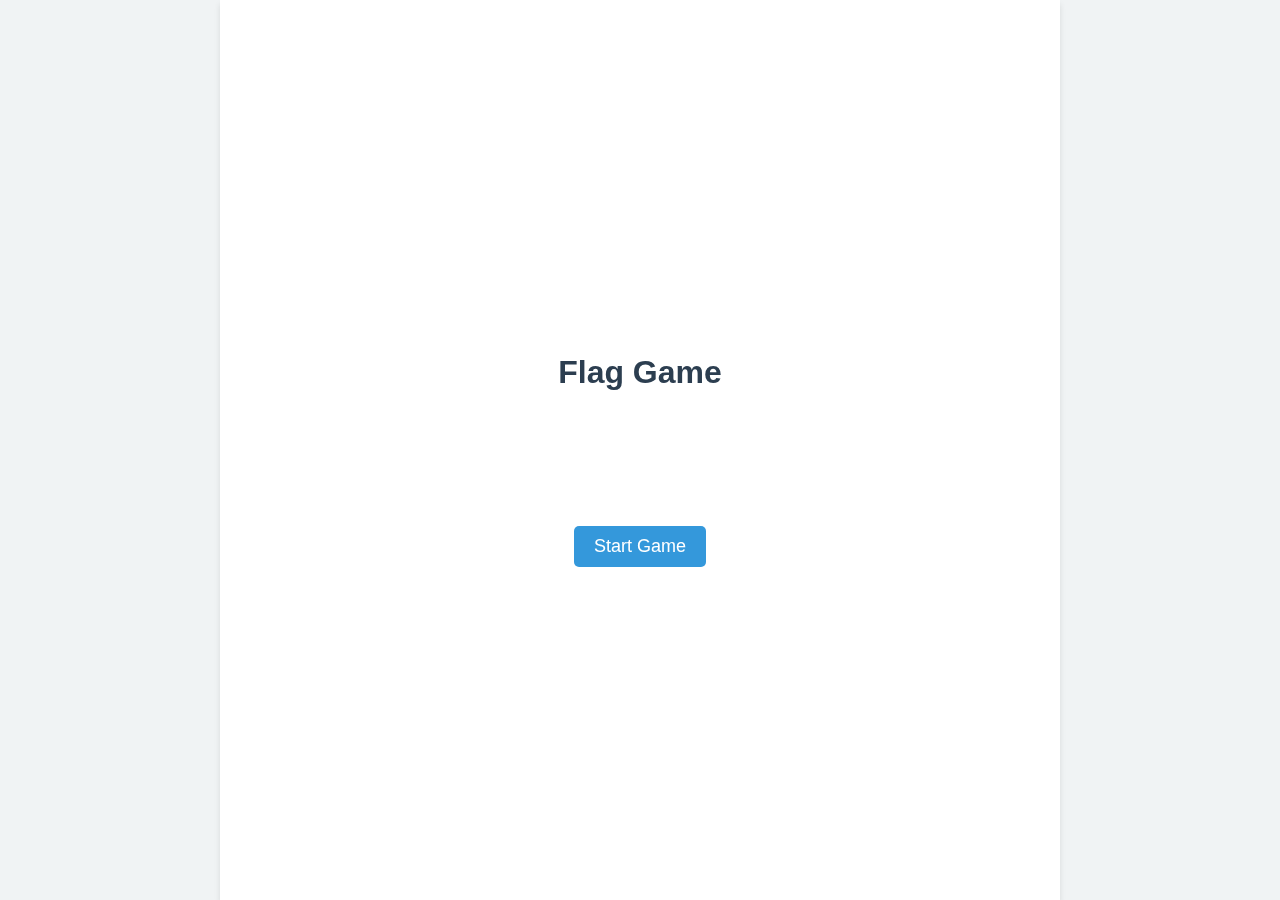
==== flagGame.html @ 366e9fda "commit - new json with more flags" ====
<!DOCTYPE html>
<html lang="en">
  <head>
    <meta charset="UTF-8" />
    <meta name="viewport" content="width=device-width, initial-scale=1.0" />
    <title>Document</title>
    <script src="flagImg.js"></script>
  </head>
  <body>
    <div class="container">
      <h1 id="flagName">Flag Game</h1>
      <div id="timer" class="timer" style="display: none">Time: 60 seconds</div>
      <div class="flags">
        <div class="flag1"><img src="" /></div>
        <div class="flag2"><img src="" /></div>
        <div class="flag3"><img src="" /></div>
      </div>
      <div class="restart">
        <button id="startButton" onclick="startGame()">Start Game</button>
      </div>
      <div id="gameOverScreen" style="display: none">
        <h2>Game Over</h2>
        <p id="scoreBoard">
          You got <span id="correctGuesses">0</span> countries correct!
        </p>
        <button onclick="restartGame()">Play Again</button>
      </div>
    </div>
  </body>
</html>

<script>
  let score = 0;
  let wrongGuesses = 0;
  let timerInterval;
  let remainingTime = 60;

  function shuffle(array) {
    for (let i = array.length - 1; i > 0; i--) {
      const j = Math.floor(Math.random() * (i + 1));
      [array[i], array[j]] = [array[j], array[i]];
    }
    return array; // Added return statement
  }

  function startGame() {
    document.getElementById("startButton").style.display = "none";

    score = 0;
    wrongGuesses = 0;
    remainingTime = 60;
    // Make the timer visible
    document.getElementById("timer").style.display = "block";
    updateTimerDisplay();
    startTimer();
    startRound();
  }

  function startTimer() {
    timerInterval = setInterval(() => {
      remainingTime--;
      updateTimerDisplay();
      if (remainingTime === 0) {
        endGame(); // Call endGame function when the time is up
      }
    }, 1000);
  }

  function restartGame() {
    document.getElementById("gameOverScreen").style.display = "none";
    score = 0;
    wrongGuesses = 0;
    remainingTime = 60;
    updateTimerDisplay(); // Calling the new function to update the timer display
    clearInterval(timerInterval);
    startTimer();
    startRound();
  }

  function evaluateGuess(guess) {
    if (guess === correctAnswer) {
      score++;
    } else {
      wrongGuesses++;
    }

    if (wrongGuesses === 3 || remainingTime === 0) {
      endGame(); // Call endGame function when the game is over
      return;
    }

    startRound();
  }

  function startRound() {
    if (wrongGuesses === 3) {
      alert("Game over!");
      return;
    }
    shuffle(flagImages);
    correctAnswer = Math.floor(Math.random() * 3);
    document.getElementById("flagName").innerHTML =
      flagImages[correctAnswer].name;
    for (let i = 0; i < 3; i++) {
      const flagDiv = document.getElementsByClassName(`flag${i + 1}`)[0];
      const img =
        flagDiv.getElementsByTagName("img")[0] || document.createElement("img");
      img.src = flagImages[i].image;
      img.onclick = function () {
        evaluateGuess(i);
      };
      flagDiv.appendChild(img);
    }
  }

  function updateTimerDisplay() {
    document.getElementById(
      "timer"
    ).innerHTML = `Time: ${remainingTime} seconds`;
  }

  function endGame() {
    clearInterval(timerInterval);
    document.getElementById("gameOverScreen").style.display = "flex";
    document.getElementById("correctGuesses").innerText = score;
  }

  updateTimerDisplay();
</script>

<style>
  body {
    background-color: #f0f3f4;
    font-family: "Arial", sans-serif;
    margin: 0;
  }

  .container {
    max-width: 800px;
    margin: 0 auto;
    padding: 20px;
    background-color: #ffffff;
    box-shadow: 0 4px 6px rgba(0, 0, 0, 0.1);
    position: fixed;
    top: 0;
    left: 0;
    right: 0;
    bottom: 0;
    background-color: #fff;
    z-index: 1000;
    margin: 0 auto;
    display: flex;
    flex-direction: column;
    flex-wrap: wrap;
    /* align-content: center; */
    justify-content: center;
  }

  h1 {
    color: #2c3e50;
    text-align: center;
  }

  .timer {
    text-align: center;
    font-size: 24px;
    color: #e74c3c;
  }

  .flags {
    display: flex;
    justify-content: space-around;
    flex-wrap: wrap;
  }

  .flags div {
    width: 30%;
    margin: 10px;
  }

  .flags img {
    width: 100%;
    border-radius: 10px;
    transition: transform 0.3s ease;
  }

  .flags img:hover {
    transform: scale(1.1);
  }

  .restart {
    text-align: center;
    flex-direction: column;
    flex-wrap: wrap;
    align-content: center;
  }
  #gameOverScreen {
    text-align: center;
    flex-direction: column;
    flex-wrap: wrap;
    align-content: center;
    position: fixed;
    top: 0;
    left: 0;
    right: 0;
    bottom: 0;
    background-color: #fff;
    z-index: 1000;
    margin: 0 auto;
    display: flex;
    flex-direction: column;
    flex-wrap: wrap;
    align-content: center;
    justify-content: center;
  }

  button {
    padding: 10px 20px;
    background-color: #3498db;
    color: #fff;
    border: none;
    border-radius: 5px;
    cursor: pointer;
    font-size: 18px;
    transition: background-color 0.3s;
  }

  button:hover {
    background-color: #2980b9;
  }

  #gameOverScreen h2 {
    color: #e74c3c;
  }

  #gameOverScreen p {
    font-size: 20px;
  }

  #correctGuesses {
    font-weight: bold;
    color: #2ecc71;
  }
</style>
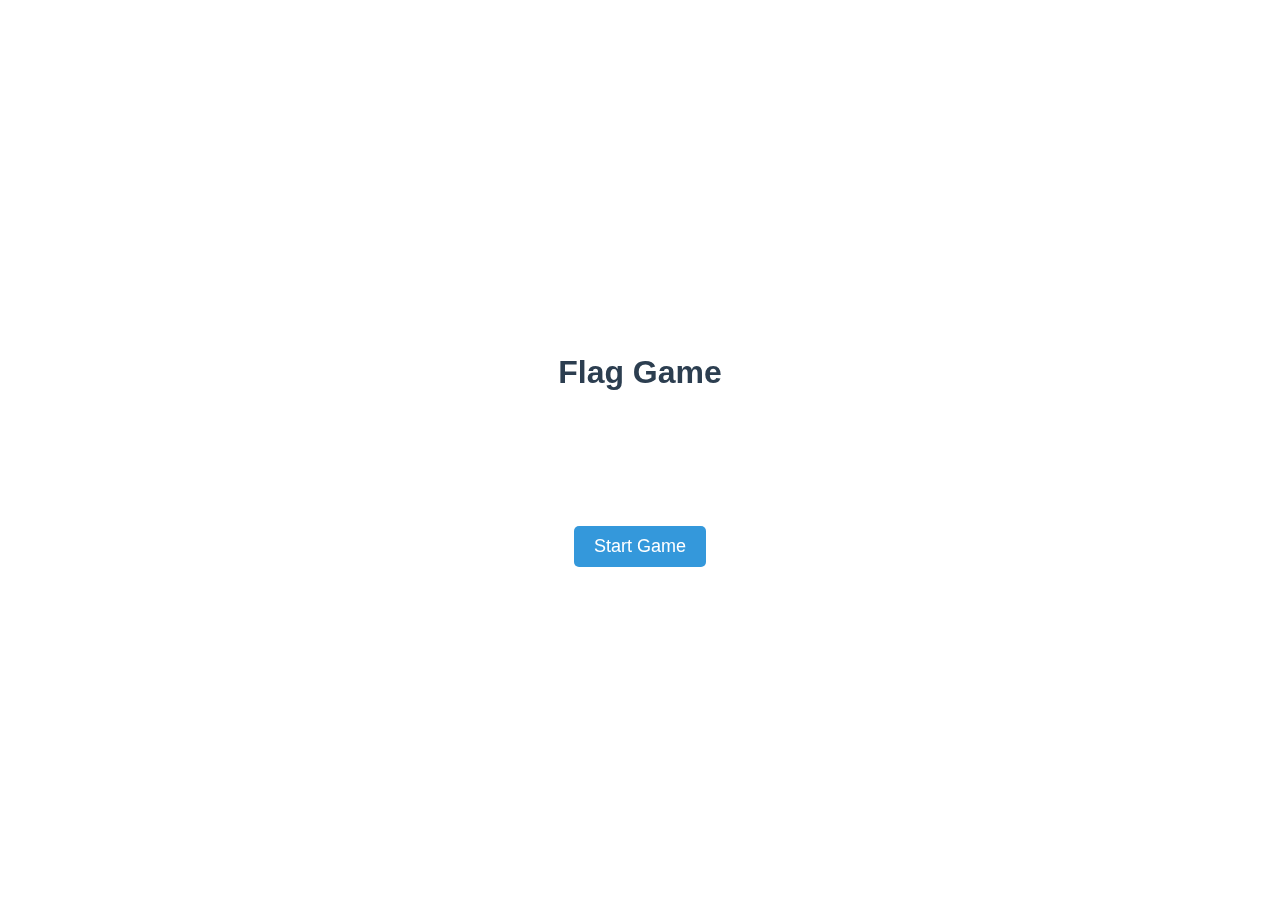
==== commit 9e0bb9ab: "commit - updated CSS" ====
--- a/flagGame.html
+++ b/flagGame.html
@@ -136,7 +136,7 @@
   }
 
   .container {
-    max-width: 800px;
+
     margin: 0 auto;
     padding: 20px;
     background-color: #ffffff;
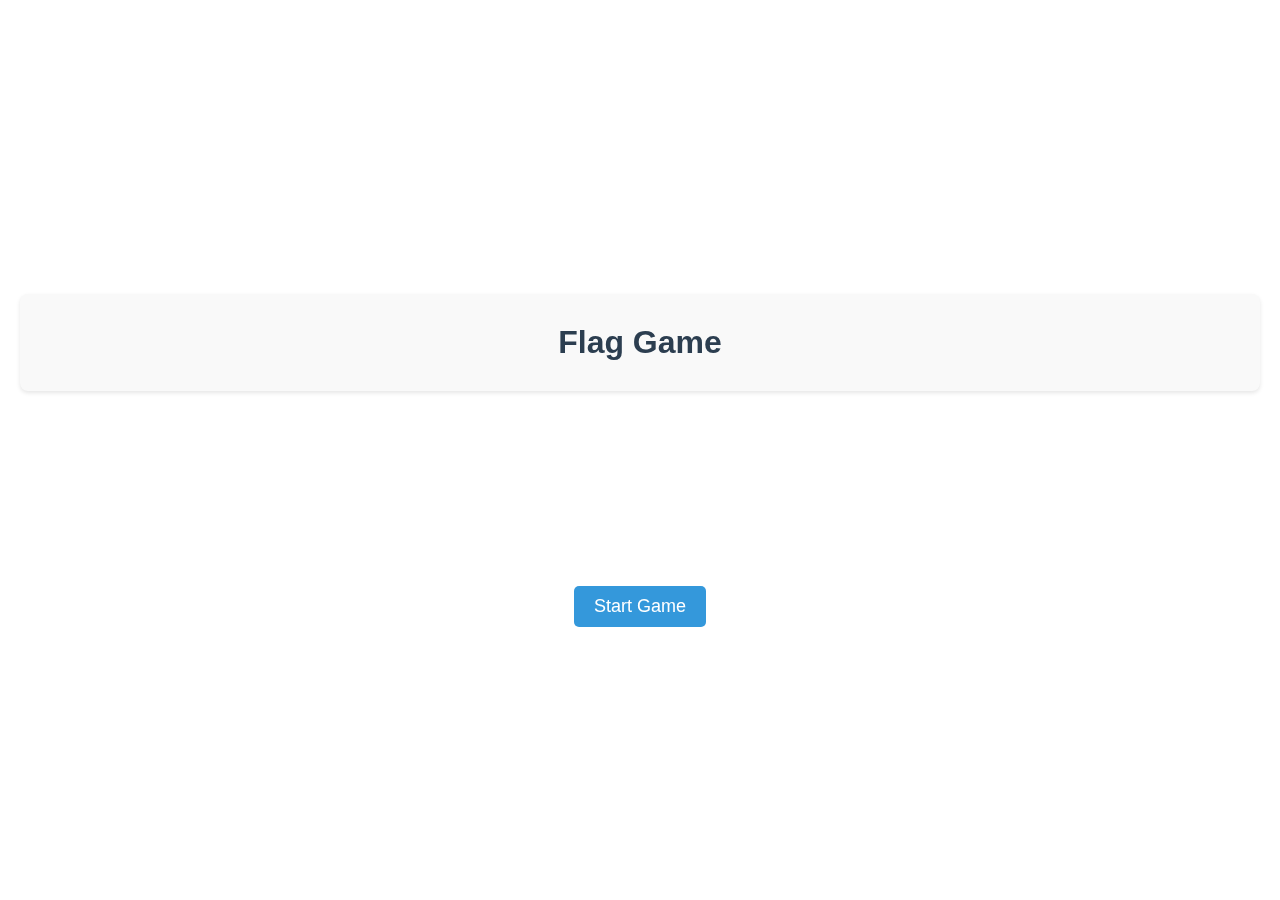
==== commit a3cb9ffc: "commit - hearts to keep track" ====
--- a/flagGame.html
+++ b/flagGame.html
@@ -5,11 +5,23 @@
     <meta name="viewport" content="width=device-width, initial-scale=1.0" />
     <title>Document</title>
     <script src="flagImg.js"></script>
+    <link
+      rel="stylesheet"
+      href="https://cdnjs.cloudflare.com/ajax/libs/font-awesome/5.15.1/css/all.min.css"
+    />
   </head>
   <body>
     <div class="container">
       <h1 id="flagName">Flag Game</h1>
       <div id="timer" class="timer" style="display: none">Time: 60 seconds</div>
+      <div class="score-container">
+        <p id="score">
+          <span class="heart"><i class="fas fa-heart"></i></span>
+          <span class="heart"><i class="fas fa-heart"></i></span>
+          <span class="heart"><i class="fas fa-heart"></i></span>
+        </p>
+      </div>
+
       <div class="flags">
         <div class="flag1"><img src="" /></div>
         <div class="flag2"><img src="" /></div>
@@ -42,9 +54,10 @@
     }
     return array; // Added return statement
   }
-
+  document.getElementById("score").style.display = "none";
   function startGame() {
     document.getElementById("startButton").style.display = "none";
+    document.getElementById("score").style.display = "block";
 
     score = 0;
     wrongGuesses = 0;
@@ -72,6 +85,7 @@
     wrongGuesses = 0;
     remainingTime = 60;
     updateTimerDisplay(); // Calling the new function to update the timer display
+    resetHeartDisplay();
     clearInterval(timerInterval);
     startTimer();
     startRound();
@@ -89,7 +103,21 @@
       return;
     }
 
+    updateLivesDisplay();
+
     startRound();
+  }
+
+  function updateLivesDisplay() {
+    const hearts = document.querySelectorAll(".heart");
+    for (let i = 0; i < wrongGuesses; i++) {
+      hearts[i].classList.add("inactive");
+    }
+  }
+
+  function resetHeartDisplay() {
+    const hearts = document.querySelectorAll(".heart");
+    hearts.forEach((heart) => heart.classList.remove("inactive"));
   }
 
   function startRound() {
@@ -129,6 +157,40 @@
 </script>
 
 <style>
+  .heart {
+    color: #e74c3c; 
+    font-size: 24px;
+    margin-left: 5px;
+    font-size: 2.5rem;
+    margin-left: 10px;
+    display: inline-block;
+    transform: scale(1);
+    transition: transform 0.3s ease;
+  }
+
+  .heart.inactive {
+    color: #bdc3c7; 
+  }
+
+  .heart:hover {
+    transform: scale(1.1);
+    transition: transform 0.3s ease;
+  }
+
+  .score-container {
+    padding: 10px 20px;
+    margin: 20px auto;
+  }
+
+  #score {
+    color: #eee;
+    font-size: 20px;
+    text-shadow: 1px 1px 2px rgba(0, 0, 0, 0.4);
+    display: flex;
+    align-items: center;
+    display: none;
+  }
+
   body {
     background-color: #f0f3f4;
     font-family: "Arial", sans-serif;
@@ -136,7 +198,6 @@
   }
 
   .container {
-
     margin: 0 auto;
     padding: 20px;
     background-color: #ffffff;
@@ -159,6 +220,10 @@
   h1 {
     color: #2c3e50;
     text-align: center;
+    background-color: #f9f9f9;
+    padding: 30px;
+    border-radius: 8px;
+    box-shadow: 0 2px 4px #0000001a;
   }
 
   .timer {
@@ -170,8 +235,27 @@
   .flags {
     display: flex;
     justify-content: space-around;
-    flex-wrap: wrap;
-  }
+  }
+
+  @media screen and (min-width: 700px) {
+    .flags {
+      display: flex;
+      justify-content: space-around;
+      flex-wrap: wrap;
+    }
+  }
+  @media screen and (max-width: 700px) {
+  .score-container {
+    padding: 5px 10px;
+    margin: 5px auto;
+  }
+
+  .timer {
+    text-align: center;
+    font-size: 15px;
+    color: #e74c3c;
+  }
+}
 
   .flags div {
     width: 30%;
@@ -204,7 +288,7 @@
     left: 0;
     right: 0;
     bottom: 0;
-    background-color: #fff;
+    background-color: #fffffff0;
     z-index: 1000;
     margin: 0 auto;
     display: flex;
